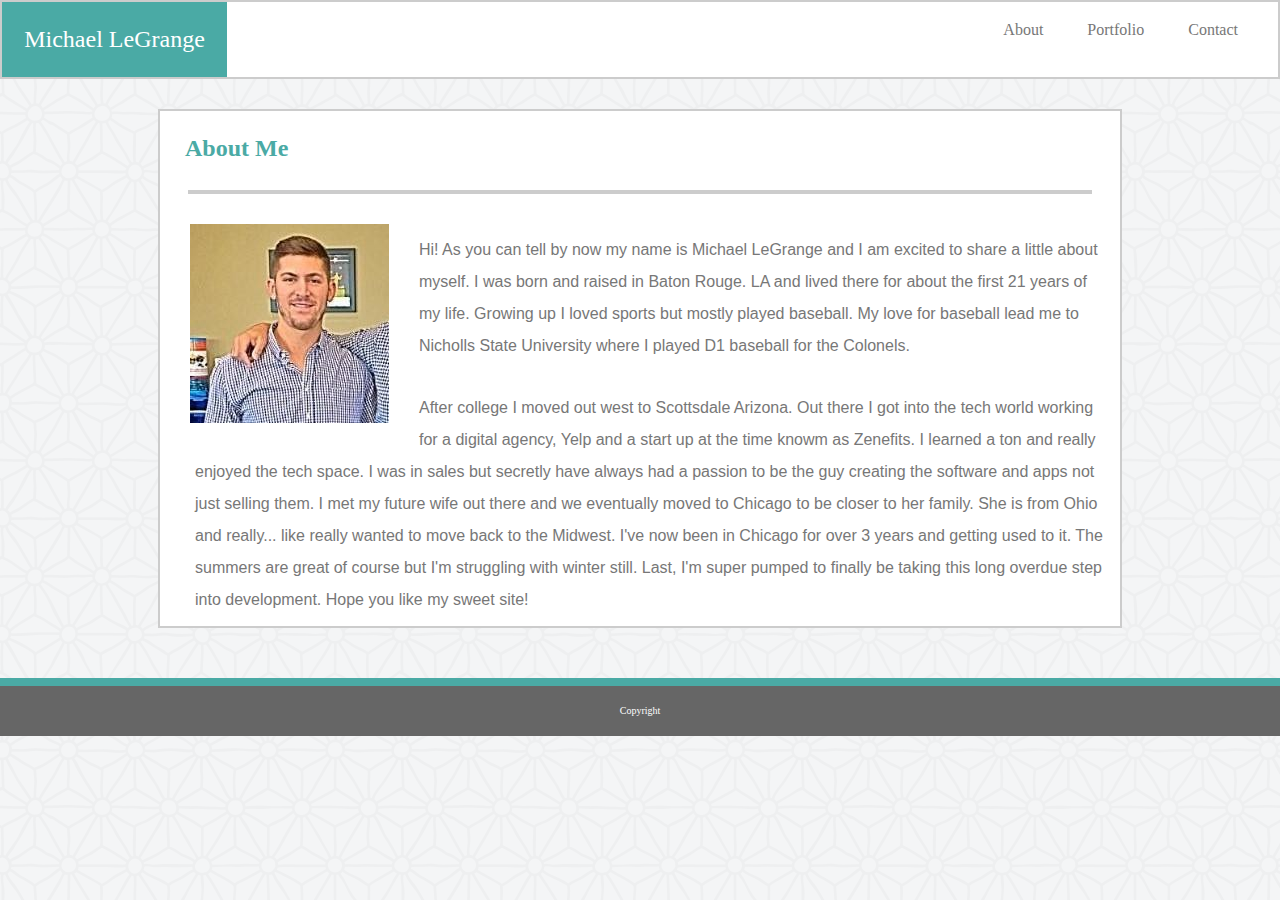
==== index.html @ cc3160b8 "first attempt have it basically working" ====
<!DOCTYPE html>
<html>
<head>
    <meta charset="utf-8" />
    <meta http-equiv="X-UA-Compatible" content="IE=edge">
    <title>About</title>
    <meta name="viewport" content="width=device-width, initial-scale=1">
    <link rel="stylesheet" type="text/css" media="screen" href="assets/css/reset.css"/>
    <link rel="stylesheet" type="text/css" media="screen" href="assets/css/style.css"/>
    <script src="main.js"></script>
</head>
<body>
    <header>
        <div class="headname">
            <h1>Michael LeGrange</h1>
        </div>
        <nav>
            <ul class="navbar">
                <li class="navlink"><a href="index.html">About</a></li>
                <li class="navlink"><a href="portfolio.html">Portfolio</a></li>
                <li class="navlink"><a href="contact.html">Contact</a></li>
            </ul>                
        </nav>
    </header>
    <div class="container">
        <h1 class="container-name">About Me</h1>
        <hr>
        <div class="container-content">
            <img src="assets/images/portfolioPicture.png">
            <p>Hi! As you can tell by now my name is Michael LeGrange and I am excited to share a little about myself. I was born and raised in Baton Rouge. LA and lived there for about the first 21 years of my life. Growing up I loved sports but mostly played baseball. My love for baseball lead me to Nicholls State University where I played D1 baseball for the Colonels.</p>
            <p>After college I moved out west to Scottsdale Arizona. Out there I got into the tech world working for a digital agency, Yelp and a start up at the time knowm as Zenefits. I learned a ton and really enjoyed the tech space. I was in sales but secretly have always had a passion to be the guy creating the software and apps not just selling them. I met my future wife out there and we eventually moved to Chicago to be closer to her family. She is from Ohio and really... like really wanted to move back to the Midwest. I've now been in Chicago for over 3 years and getting used to it. The summers are great of course but I'm struggling with winter still. Last, I'm super pumped to finally be taking this long overdue step into development. Hope you like my sweet site!</p>
        </div>
    </div>
    <footer>
        <div class="copyright">Copyright</div>
    </footer>
</body>
</html>
---- assets/css/style.css ----
* {
    margin: 0;
    padding: 0;
}

body {
    background-image: url(../images/background.png);
}

header{
    background-color: #ffffff;
    border: 2px solid #cccccc;
    height: 75px;
    margin-bottom: 30px;
}

header h1 {
    margin-top: 25px;
}

.headname {
    color: #ffffff;
    background-color: #4aaaa5;
    width: 225px;
    height: 75px;
    font-family: Georgia, 'Times New Roman', Times, serif;
    font-size: 24px;
    text-align: center;
    float: left;
}

.navbar {
    float: right;
    background-color: #ffffff;
    text-align: center;
    padding: 20px;
}

.navlink {
    display: inline;
    padding: 20px;
}

.navlink a {
    color: #777777;
    text-decoration: none;
}

.container {
    width: 960px;
    background-color: #ffffff;
    border: 2px solid #cccccc;
    margin: auto;
    margin-bottom: 50px;

}

.container-name {
    color: #4aaaa5;
    font-size: 24px;
    font-weight: bold;
    font-family: Georgia, 'Times New Roman', Times, serif;
    padding: 25px;
    margin-bottom: 5px;
}

hr {
    width: 900px;
    margin: auto;
    margin-bottom: 30px;
    border: 2px solid #cccccc;
}

.container img {
    margin: 0px 30px 30px 30px;
    float: left;
}

.container p {
    margin-left: 25px;
    margin-top: 10px;
    padding: 10px;
    line-height: 2;
    color: #777777;
    font-family: Arial, Helvetica, sans-serif;

}

form {
    margin-left: 25px;
    color: #777777;
    font-family: Arial, Helvetica, sans-serif;
}

.form-control {
    margin: 5px 0px 5px 0px;
    width: 900px;
    padding: 5px;
}

.form-text {
    margin-top: 5px;
    width: 910px;
    color: #777777;
    border-color: #dddddd;
}


.form-submit {
    margin-top: 5px;
    background-color: #4aaaa5;
    color: #ffffff;
    height: 30px;
    width: 75px;
    margin-bottom: 20px;
    font-size: 12px;
}

.form-submit:hover {
    background-color: #FF0000;
    cursor: pointer;
}

.portfolio-image {
    height: 150px;
    width: 150px;
    background-image: url(../images/placeholder.png);
    color: #ffffff;
    text-align: center;
    margin: 20px;
}

.text-box {
    width: 150px;
    height: 30px;
    background-color: #4aaaa5;
    position: relative;
    top: 110px;
}

.portfolio-image h2 {
    position: relative;
    top: 7px;
    
}

#port-rpg {
    position: relative;
    left: 200px;
    bottom: 168px;
}

#port-trivia {
    position: relative;
    bottom: 168px;
}

#port-rutgers {
    position: relative;
    left: 200px;
    bottom: 337px;
}

#port-rock {
    position: relative;
    bottom: 335px;
}

footer {
    background-color: #666666;
    padding: 20px;
    border-top: 8px solid #4aaaa5;
    text-align: center;
}

.copyright {
    color: #ffffff;
    font-size: 10px;
}

@media screen and (max-width: 980px) {
    .container {
        width: 100%;
    }

}

@media screen and (max-width: 768px) {
    .container {
        margin: 0px 10px 0px 10px;
        width: 100%;
    }

}

@media screen and (max-width: 640px) {
    body {
        width: 100%;
    }
    .headname {
        width: 100%;
    }
    .navbar {
        width: 100%;
        border-bottom: solid #cccccc 2px;
    }
    header {
        position: static;
    }
    .container {
        margin: 85px 10px 30px 10px;
        width: 100%;
    }

}
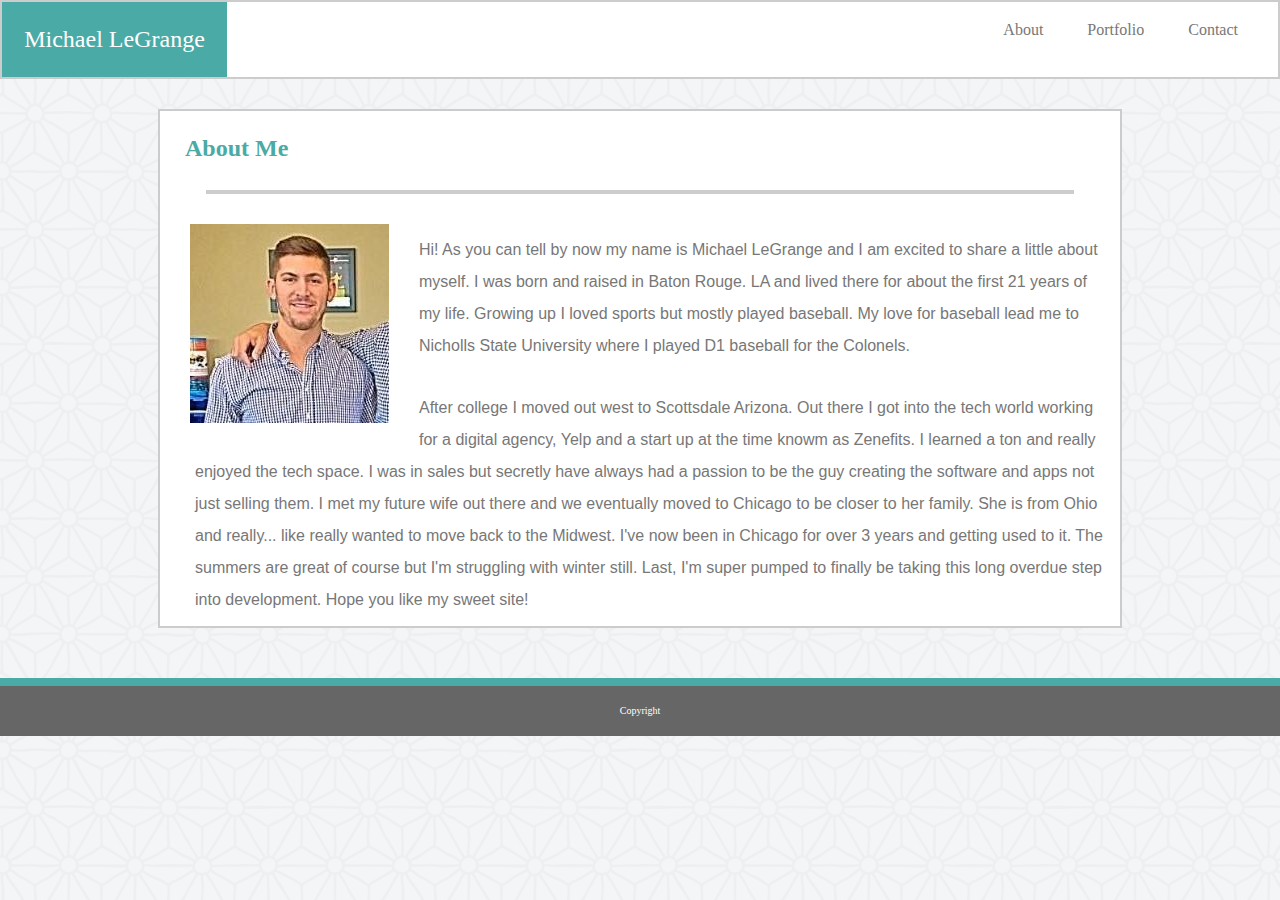
==== commit 171df383: "Fixed th <hr> issue" ====
--- a/index.html
+++ b/index.html
@@ -10,6 +10,7 @@
     <script src="main.js"></script>
 </head>
 <body>
+    <!-- Header with name as logo and navbar links -->
     <header>
         <div class="headname">
             <h1>Michael LeGrange</h1>
@@ -22,6 +23,7 @@
             </ul>                
         </nav>
     </header>
+    <!-- Main content container with about me, picture and text -->
     <div class="container">
         <h1 class="container-name">About Me</h1>
         <hr>
--- a/assets/css/style.css
+++ b/assets/css/style.css
@@ -65,7 +65,7 @@
 }
 
 hr {
-    width: 900px;
+    width: 90%;
     margin: auto;
     margin-bottom: 30px;
     border: 2px solid #cccccc;
@@ -181,6 +181,7 @@
 @media screen and (max-width: 980px) {
     .container {
         width: 100%;
+        max-width: 980px;
     }
 
 }
@@ -189,6 +190,7 @@
     .container {
         margin: 0px 10px 0px 10px;
         width: 100%;
+        max-width: 768px;
     }
 
 }
@@ -210,6 +212,7 @@
     .container {
         margin: 85px 10px 30px 10px;
         width: 100%;
+        max-width: 640px;
     }
 
 }